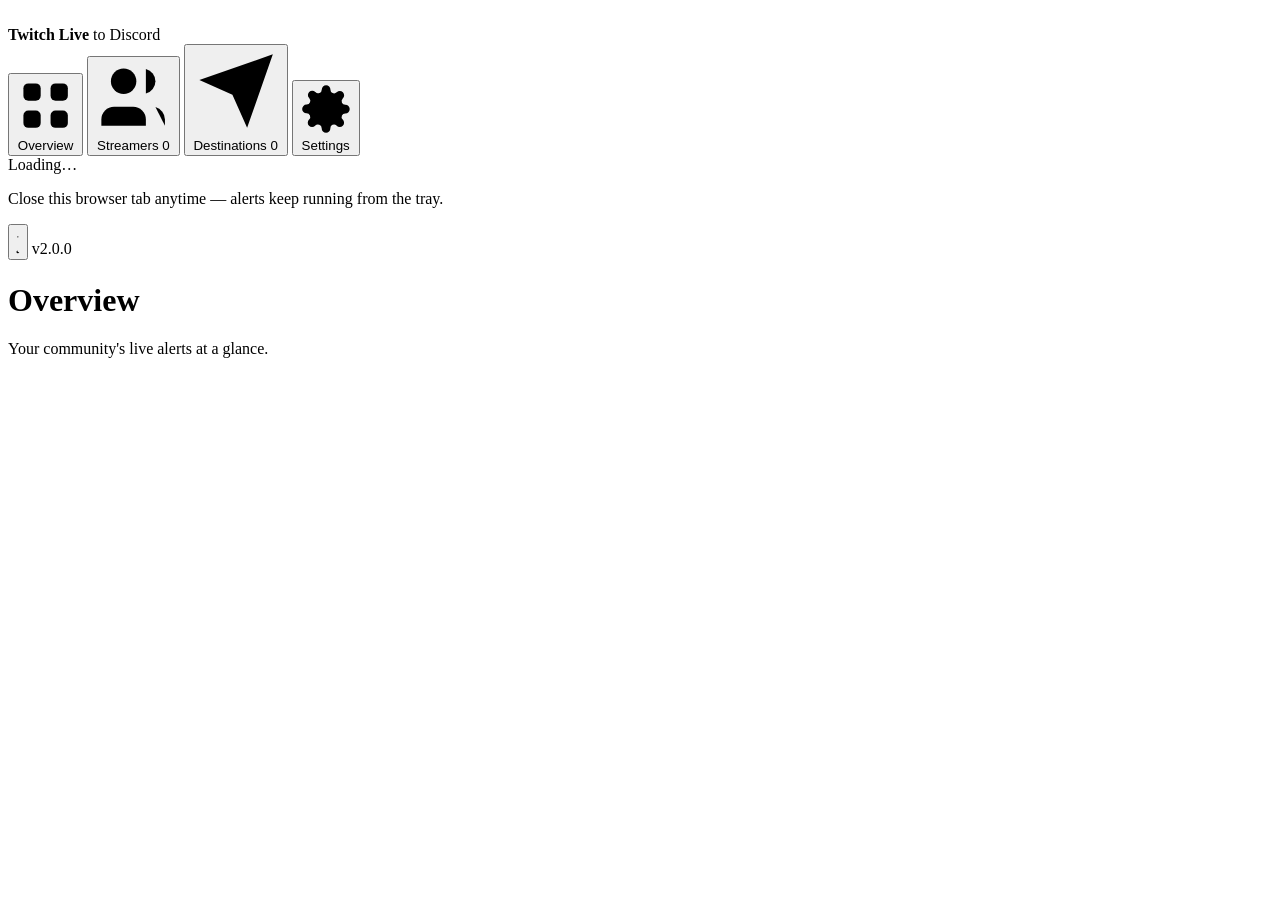
==== web/index.html @ 32dafd05 "Initial commit: Twitch Live to Discord 2.0.0" ====
<!doctype html>
<html lang="en" data-theme="dark">
<head>
  <meta charset="utf-8">
  <meta name="viewport" content="width=device-width, initial-scale=1">
  <meta name="color-scheme" content="dark light">
  <title>Twitch Live to Discord</title>
  <link rel="icon" href="/static/icon.png">
  <link rel="stylesheet" href="/static/styles.css">
</head>
<body>
  <div class="app-shell">
    <aside class="sidebar">
      <div class="brand">
        <img class="brand-mark" src="/static/icon.png" alt="">
        <div class="brand-copy">
          <strong>Twitch Live</strong>
          <span>to Discord</span>
        </div>
      </div>

      <nav class="nav" aria-label="Main navigation">
        <button class="nav-item is-active" data-view="overview">
          <svg viewBox="0 0 24 24" aria-hidden="true"><rect x="3" y="3" width="7" height="7" rx="2"/><rect x="14" y="3" width="7" height="7" rx="2"/><rect x="3" y="14" width="7" height="7" rx="2"/><rect x="14" y="14" width="7" height="7" rx="2"/></svg>
          <span>Overview</span>
        </button>
        <button class="nav-item" data-view="streamers">
          <svg viewBox="0 0 24 24" aria-hidden="true"><path d="M16 21v-2a4 4 0 0 0-4-4H6a4 4 0 0 0-4 4v2"/><circle cx="9" cy="7" r="4"/><path d="M22 21v-2a4 4 0 0 0-3-3.87"/><path d="M16 3.13a4 4 0 0 1 0 7.75"/></svg>
          <span>Streamers</span>
          <span class="nav-count" id="nav-streamer-count">0</span>
        </button>
        <button class="nav-item" data-view="destinations">
          <svg viewBox="0 0 24 24" aria-hidden="true"><path d="m22 2-7 20-4-9-9-4Z"/><path d="M22 2 11 13"/></svg>
          <span>Destinations</span>
          <span class="nav-count" id="nav-webhook-count">0</span>
        </button>
        <button class="nav-item" data-view="settings">
          <svg viewBox="0 0 24 24" aria-hidden="true"><circle cx="12" cy="12" r="3"/><path d="M19.4 15a1.7 1.7 0 0 0 .34 1.87l.06.06a2 2 0 1 1-2.83 2.83l-.06-.06a1.7 1.7 0 0 0-1.87-.34 1.7 1.7 0 0 0-1 1.55V21a2 2 0 1 1-4 0v-.09a1.7 1.7 0 0 0-1.11-1.55 1.7 1.7 0 0 0-1.87.34l-.06.06a2 2 0 1 1-2.83-2.83l.06-.06A1.7 1.7 0 0 0 4.6 15a1.7 1.7 0 0 0-1.55-1H3a2 2 0 1 1 0-4h.09a1.7 1.7 0 0 0 1.55-1.11 1.7 1.7 0 0 0-.34-1.87l-.06-.06a2 2 0 1 1 2.83-2.83l.06.06A1.7 1.7 0 0 0 9 4.6h.08a1.7 1.7 0 0 0 1-1.55V3a2 2 0 1 1 4 0v.09a1.7 1.7 0 0 0 1 1.55 1.7 1.7 0 0 0 1.87-.34l.06-.06a2 2 0 1 1 2.83 2.83l-.06.06A1.7 1.7 0 0 0 19.4 9v.08a1.7 1.7 0 0 0 1.55 1H21a2 2 0 1 1 0 4h-.09a1.7 1.7 0 0 0-1.51 1Z"/></svg>
          <span>Settings</span>
        </button>
      </nav>

      <div class="sidebar-card">
        <div class="monitor-pill" id="monitor-pill"><span class="dot"></span><span>Loading…</span></div>
        <p>Close this browser tab anytime — alerts keep running from the tray.</p>
      </div>

      <div class="sidebar-footer">
        <button class="icon-btn" id="theme-toggle" title="Toggle theme" aria-label="Toggle theme">
          <svg class="icon-sun" viewBox="0 0 24 24" aria-hidden="true"><circle cx="12" cy="12" r="4"/><path d="M12 2v2M12 20v2M4.93 4.93l1.42 1.42M17.66 17.66l1.41 1.41M2 12h2M20 12h2M6.34 17.66l-1.41 1.41M19.07 4.93l-1.41 1.41"/></svg>
          <svg class="icon-moon" viewBox="0 0 24 24" aria-hidden="true"><path d="M21 12.79A9 9 0 1 1 11.21 3 7 7 0 0 0 21 12.79Z"/></svg>
        </button>
        <span class="version" id="app-version">v2.0.0</span>
      </div>
    </aside>

    <main class="main">
      <header class="topbar">
        <div class="page-heading">
          <h1 id="page-title">Overview</h1>
          <p id="page-subtitle">Your community's live alerts at a glance.</p>
        </div>
        <div class="top-actions" id="top-actions"></div>
      </header>

      <section class="view" id="view-overview"></section>
      <section class="view is-hidden" id="view-streamers"></section>
      <section class="view is-hidden" id="view-destinations"></section>
      <section class="view is-hidden" id="view-settings"></section>
    </main>
  </div>

  <div class="toast-root" id="toast-root"></div>
  <div id="modal-root"></div>
  <script src="/static/app.js"></script>
</body>
</html>
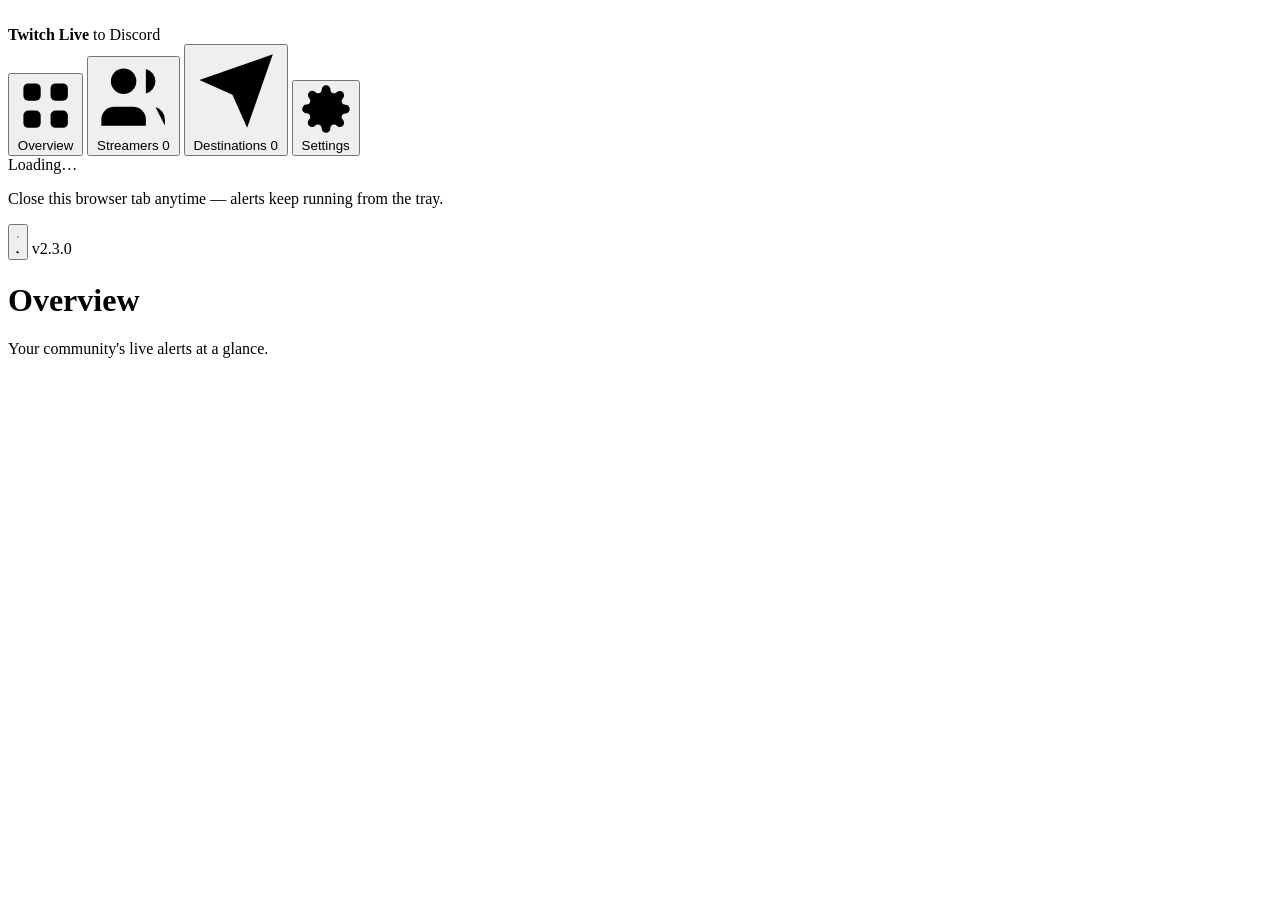
==== commit d45d2f59: "Release v2.3.0: stream lifecycle, templates, and secret storage Add per-route live message tracking " ====
--- a/web/index.html
+++ b/web/index.html
@@ -50,7 +50,7 @@
           <svg class="icon-sun" viewBox="0 0 24 24" aria-hidden="true"><circle cx="12" cy="12" r="4"/><path d="M12 2v2M12 20v2M4.93 4.93l1.42 1.42M17.66 17.66l1.41 1.41M2 12h2M20 12h2M6.34 17.66l-1.41 1.41M19.07 4.93l-1.41 1.41"/></svg>
           <svg class="icon-moon" viewBox="0 0 24 24" aria-hidden="true"><path d="M21 12.79A9 9 0 1 1 11.21 3 7 7 0 0 0 21 12.79Z"/></svg>
         </button>
-        <span class="version" id="app-version">v2.0.0</span>
+        <span class="version" id="app-version">v2.3.0</span>
       </div>
     </aside>
 
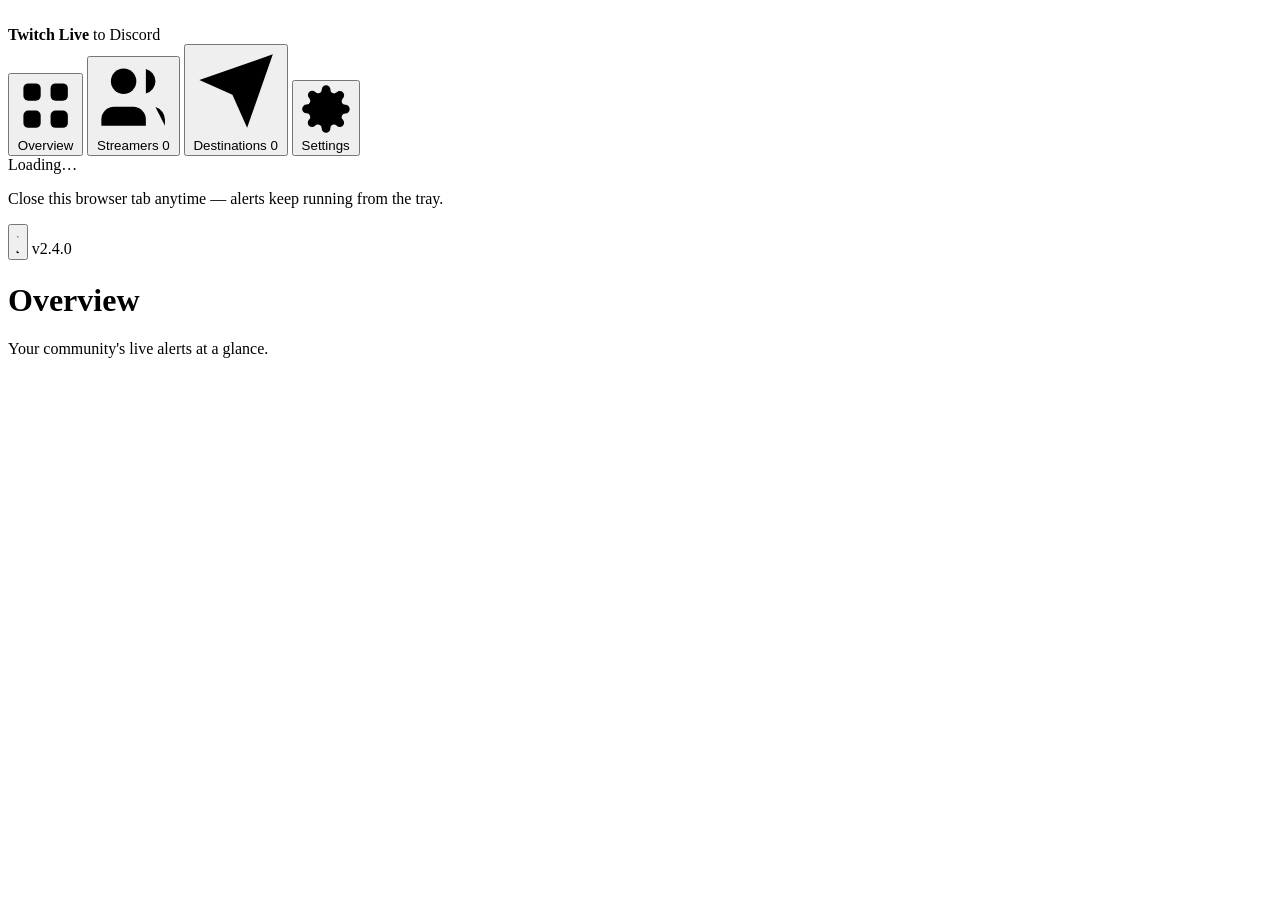
==== commit f7ee3c31: "Release v2.4.0" ====
--- a/web/index.html
+++ b/web/index.html
@@ -50,7 +50,7 @@
           <svg class="icon-sun" viewBox="0 0 24 24" aria-hidden="true"><circle cx="12" cy="12" r="4"/><path d="M12 2v2M12 20v2M4.93 4.93l1.42 1.42M17.66 17.66l1.41 1.41M2 12h2M20 12h2M6.34 17.66l-1.41 1.41M19.07 4.93l-1.41 1.41"/></svg>
           <svg class="icon-moon" viewBox="0 0 24 24" aria-hidden="true"><path d="M21 12.79A9 9 0 1 1 11.21 3 7 7 0 0 0 21 12.79Z"/></svg>
         </button>
-        <span class="version" id="app-version">v2.3.0</span>
+        <span class="version" id="app-version">v2.4.0</span>
       </div>
     </aside>
 
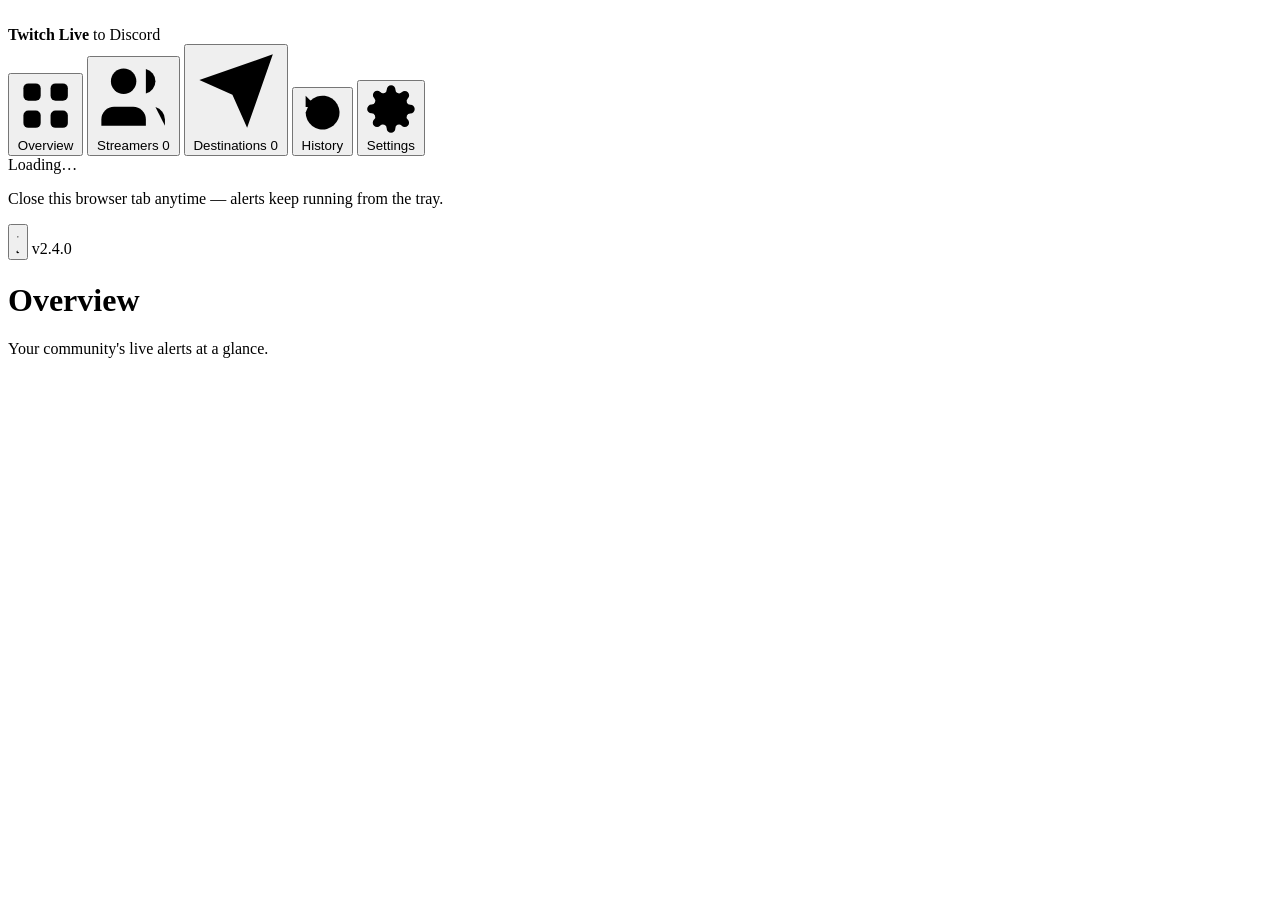
==== commit 0fccc047: "Release v2.5.0 Adds no-login Twitch follows import, batched Twitch polling, checksum-verified auto-u" ====
--- a/web/index.html
+++ b/web/index.html
@@ -34,6 +34,10 @@
           <span>Destinations</span>
           <span class="nav-count" id="nav-webhook-count">0</span>
         </button>
+        <button class="nav-item" data-view="history">
+          <svg viewBox="0 0 24 24" aria-hidden="true"><path d="M3 12a9 9 0 1 0 2.64-6.36"/><path d="M3 3v6h6"/><path d="M12 7v5l3 2"/></svg>
+          <span>History</span>
+        </button>
         <button class="nav-item" data-view="settings">
           <svg viewBox="0 0 24 24" aria-hidden="true"><circle cx="12" cy="12" r="3"/><path d="M19.4 15a1.7 1.7 0 0 0 .34 1.87l.06.06a2 2 0 1 1-2.83 2.83l-.06-.06a1.7 1.7 0 0 0-1.87-.34 1.7 1.7 0 0 0-1 1.55V21a2 2 0 1 1-4 0v-.09a1.7 1.7 0 0 0-1.11-1.55 1.7 1.7 0 0 0-1.87.34l-.06.06a2 2 0 1 1-2.83-2.83l.06-.06A1.7 1.7 0 0 0 4.6 15a1.7 1.7 0 0 0-1.55-1H3a2 2 0 1 1 0-4h.09a1.7 1.7 0 0 0 1.55-1.11 1.7 1.7 0 0 0-.34-1.87l-.06-.06a2 2 0 1 1 2.83-2.83l.06.06A1.7 1.7 0 0 0 9 4.6h.08a1.7 1.7 0 0 0 1-1.55V3a2 2 0 1 1 4 0v.09a1.7 1.7 0 0 0 1 1.55 1.7 1.7 0 0 0 1.87-.34l.06-.06a2 2 0 1 1 2.83 2.83l-.06.06A1.7 1.7 0 0 0 19.4 9v.08a1.7 1.7 0 0 0 1.55 1H21a2 2 0 1 1 0 4h-.09a1.7 1.7 0 0 0-1.51 1Z"/></svg>
           <span>Settings</span>
@@ -66,6 +70,7 @@
       <section class="view" id="view-overview"></section>
       <section class="view is-hidden" id="view-streamers"></section>
       <section class="view is-hidden" id="view-destinations"></section>
+      <section class="view is-hidden" id="view-history"></section>
       <section class="view is-hidden" id="view-settings"></section>
     </main>
   </div>
